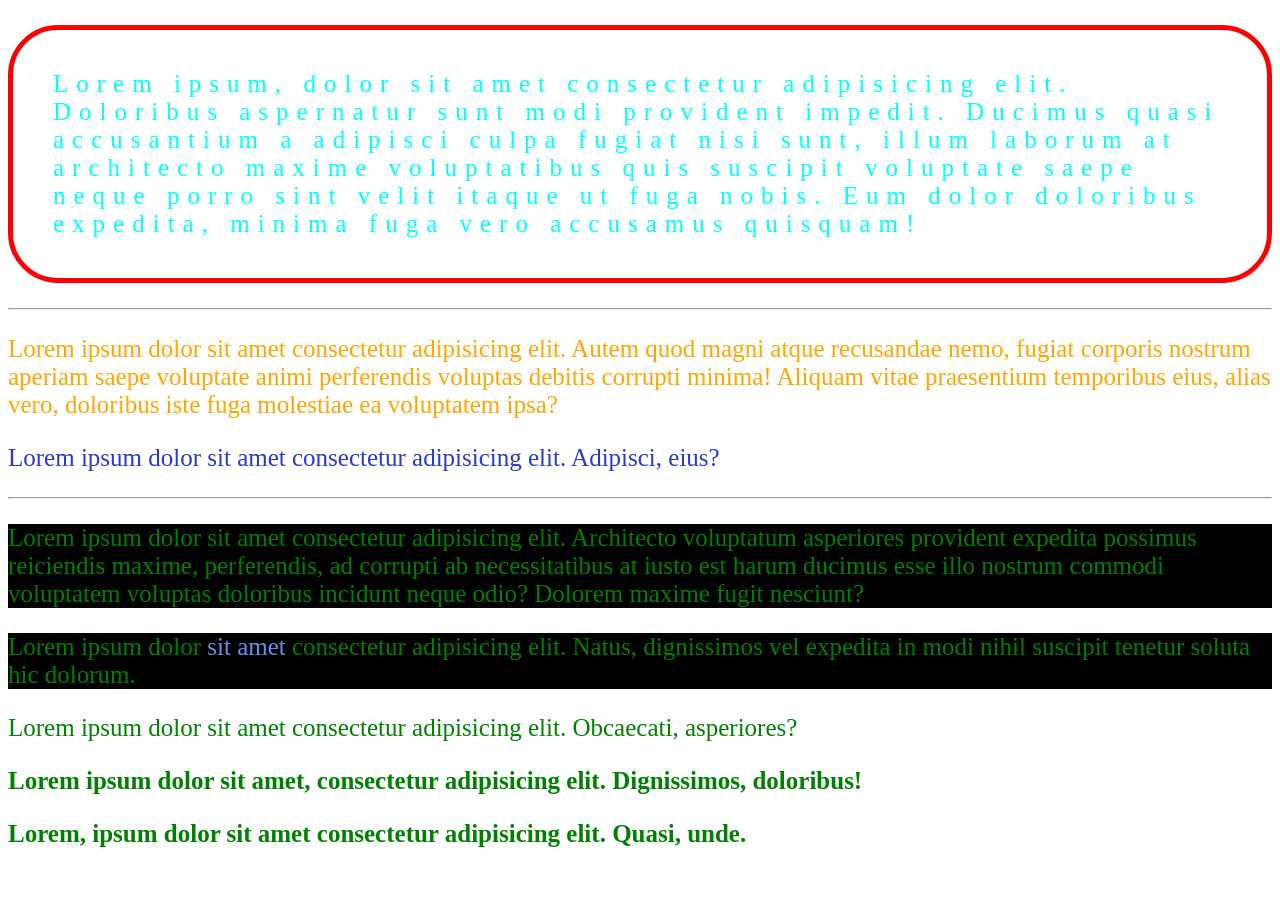
==== 04.23/index.html @ 663a951d "Added 04.22 lecture" ====
<!doctype html>
<html lang="en">
  <head>
    <meta charset="UTF-8" />
    <meta name="viewport" content="width=device-width, initial-scale=1.0" />
    <title>Document</title>
    <link rel="stylesheet" href="./style.css">
  </head>
  <body>
    <p class="class2 class1">
      Lorem ipsum, dolor sit amet consectetur adipisicing elit. Doloribus
      aspernatur sunt modi provident impedit. Ducimus quasi accusantium a
      adipisci culpa fugiat nisi sunt, illum laborum at architecto maxime
      voluptatibus quis suscipit voluptate saepe neque porro sint velit itaque
      ut fuga nobis. Eum dolor doloribus expedita, minima fuga vero accusamus
      quisquam!
    </p>
    <hr />
    <p class="class1">
      Lorem ipsum dolor sit amet consectetur adipisicing elit. Autem quod magni
      atque recusandae nemo, fugiat corporis nostrum aperiam saepe voluptate
      animi perferendis voluptas debitis corrupti minima! Aliquam vitae
      praesentium temporibus eius, alias vero, doloribus iste fuga molestiae ea
      voluptatem ipsa?
    </p>
    <p id="id1">
      Lorem ipsum dolor sit amet consectetur adipisicing elit. Adipisci, eius?
    </p>
    <hr />
    <div>
      <p>
        Lorem ipsum dolor sit amet consectetur adipisicing elit. Architecto
        voluptatum asperiores provident expedita possimus reiciendis maxime,
        perferendis, ad corrupti ab necessitatibus at iusto est harum ducimus
        esse illo nostrum commodi voluptatem voluptas doloribus incidunt neque
        odio? Dolorem maxime fugit nesciunt?
      </p>
      <p>
        Lorem ipsum dolor <span>sit amet</span> consectetur adipisicing elit.
        Natus, dignissimos vel expedita in modi nihil suscipit tenetur soluta
        hic dolorum.
      </p>
      <span>
        <p>
          Lorem ipsum dolor sit amet consectetur adipisicing elit. Obcaecati,
          asperiores?
        </p>
      </span>
    </div>
    <p>
      Lorem ipsum dolor sit amet, consectetur adipisicing elit. Dignissimos,
      doloribus!
    </p>
    <p>
      Lorem, ipsum dolor sit amet consectetur adipisicing elit. Quasi, unde.
    </p>
  </body>
</html>
---- 04.23/style.css ----
* {
  opacity: 1;
  color: cornflowerblue;
}
p,
li {
  color: green;
  font-size: 25px;
}
ul {
  list-style: none;
}
div > p {
  background-color: black;
}
div ~ p {
  font-weight: 900;
}
.class2 {
  letter-spacing: 8px;
  color: aqua !important;
}
.class1 {
  color: orange;
}
#id1 {
  color: rgb(40, 57, 213);
}
.class1.class2 {
  border-width: 5px;
  border-color: red;
  border-style: solid;
  border-radius: 50px;



  /* margin: 80px 40px 120px; */
  /* margin-top: 50px;
  margin-right: 90px;
  margin-bottom: 20px;
  margin-left: 10px; */

  padding: 40px;
}
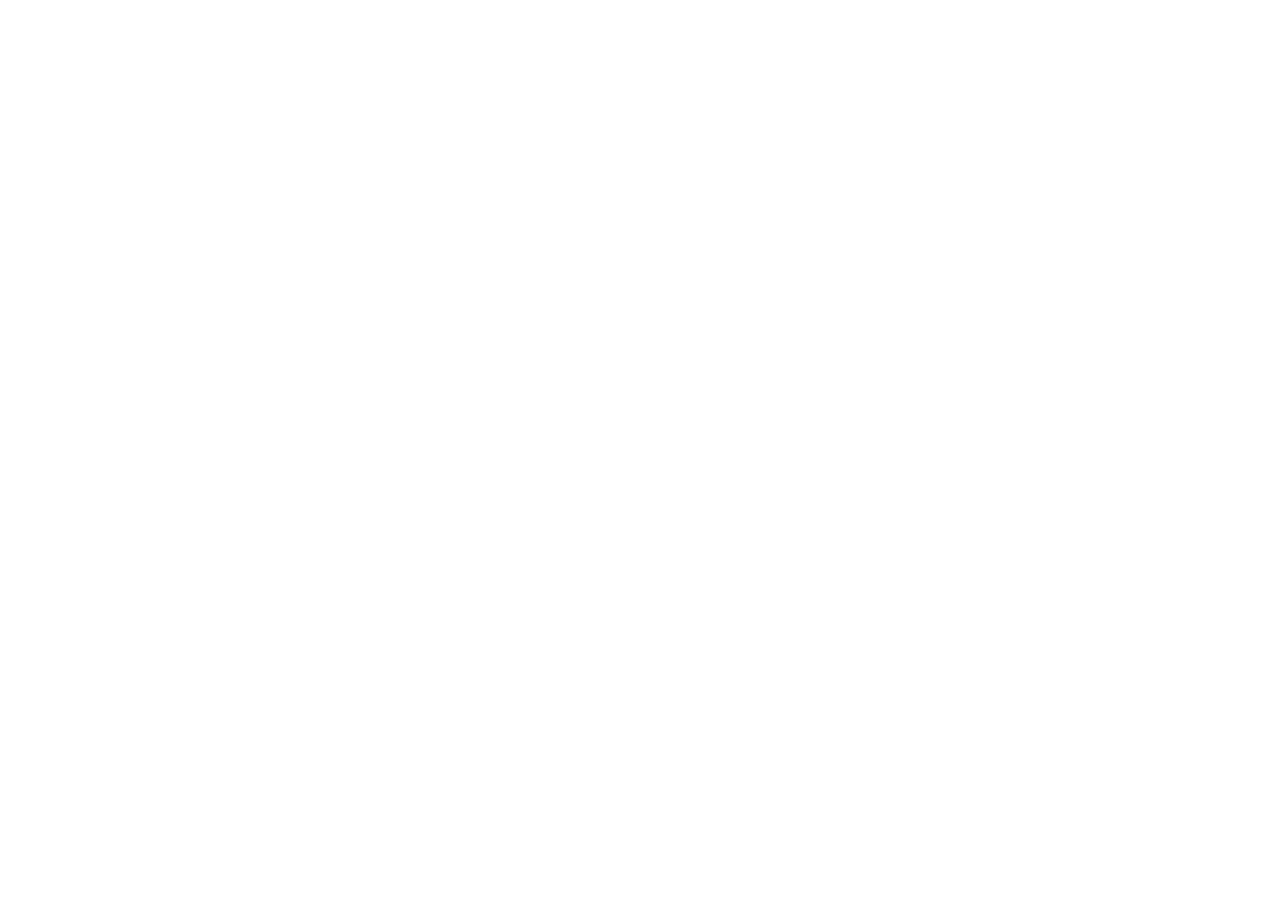
==== commit 79709767: "added 04.24 lecture" ====
--- a/04.23/index.html
+++ b/04.23/index.html
@@ -4,55 +4,118 @@
     <meta charset="UTF-8" />
     <meta name="viewport" content="width=device-width, initial-scale=1.0" />
     <title>Document</title>
-    <link rel="stylesheet" href="./style.css">
+    <!-- <link rel="stylesheet" href="style.css"> -->
+    <link
+      rel="stylesheet"
+      href="https://cdn.jsdelivr.net/npm/bootstrap@5.3.8/dist/css/bootstrap.min.css"
+    />
   </head>
   <body>
-    <p class="class2 class1">
-      Lorem ipsum, dolor sit amet consectetur adipisicing elit. Doloribus
-      aspernatur sunt modi provident impedit. Ducimus quasi accusantium a
-      adipisci culpa fugiat nisi sunt, illum laborum at architecto maxime
-      voluptatibus quis suscipit voluptate saepe neque porro sint velit itaque
-      ut fuga nobis. Eum dolor doloribus expedita, minima fuga vero accusamus
-      quisquam!
-    </p>
-    <hr />
-    <p class="class1">
-      Lorem ipsum dolor sit amet consectetur adipisicing elit. Autem quod magni
-      atque recusandae nemo, fugiat corporis nostrum aperiam saepe voluptate
-      animi perferendis voluptas debitis corrupti minima! Aliquam vitae
-      praesentium temporibus eius, alias vero, doloribus iste fuga molestiae ea
-      voluptatem ipsa?
-    </p>
-    <p id="id1">
-      Lorem ipsum dolor sit amet consectetur adipisicing elit. Adipisci, eius?
-    </p>
-    <hr />
-    <div>
-      <p>
-        Lorem ipsum dolor sit amet consectetur adipisicing elit. Architecto
-        voluptatum asperiores provident expedita possimus reiciendis maxime,
-        perferendis, ad corrupti ab necessitatibus at iusto est harum ducimus
-        esse illo nostrum commodi voluptatem voluptas doloribus incidunt neque
-        odio? Dolorem maxime fugit nesciunt?
-      </p>
-      <p>
-        Lorem ipsum dolor <span>sit amet</span> consectetur adipisicing elit.
-        Natus, dignissimos vel expedita in modi nihil suscipit tenetur soluta
-        hic dolorum.
-      </p>
-      <span>
-        <p>
-          Lorem ipsum dolor sit amet consectetur adipisicing elit. Obcaecati,
-          asperiores?
-        </p>
-      </span>
+    <!-- <div id="container">
+      <div class="card" style="width: 18rem">
+        <img
+          src="https://placehold.co/200x200"
+          class="card-img-top"
+          alt="..."
+        />
+        <div class="card-body">
+          <h5 class="card-title">Card title</h5>
+          <p class="card-text">
+            Some quick example text to build on the card title and make up the
+            bulk of the card’s content.
+          </p>
+          <a href="#" class="btn btn-danger">Go somewhere</a>
+        </div>
+      </div>
+      <div class="card" style="width: 18rem">
+        <img
+          src="https://placehold.co/200x200"
+          class="card-img-top"
+          alt="..."
+        />
+        <div class="card-body">
+          <h5 class="card-title">Card title</h5>
+          <p class="card-text">
+            Some quick example text to build on the card title and make up the
+            bulk of the card’s content.
+          </p>
+          <a href="#" class="btn btn-primary">Go somewhere</a>
+        </div>
+      </div>
     </div>
-    <p>
-      Lorem ipsum dolor sit amet, consectetur adipisicing elit. Dignissimos,
-      doloribus!
-    </p>
-    <p>
-      Lorem, ipsum dolor sit amet consectetur adipisicing elit. Quasi, unde.
-    </p>
+
+    <div class="input-group mb-3">
+      <span class="input-group-text" id="basic-addon1">@</span>
+      <input
+        type="text"
+        class="form-control"
+        placeholder="Username"
+        aria-label="Username"
+        aria-describedby="basic-addon1"
+      />
+    </div>
+
+    <div class="input-group mb-3">
+      <input
+        type="text"
+        class="form-control"
+        placeholder="Recipient’s username"
+        aria-label="Recipient’s username"
+        aria-describedby="basic-addon2"
+      />
+      <span class="input-group-text" id="basic-addon2">@example.com</span>
+    </div>
+
+    <div class="mb-3">
+      <label for="basic-url" class="form-label">Your vanity URL</label>
+      <div class="input-group">
+        <span class="input-group-text" id="basic-addon3"
+          >https://example.com/users/</span
+        >
+        <input
+          type="text"
+          class="form-control"
+          id="basic-url"
+          aria-describedby="basic-addon3 basic-addon4"
+        />
+      </div>
+      <div class="form-text" id="basic-addon4">
+        Example help text goes outside the input group.
+      </div>
+    </div>
+
+    <div class="input-group mb-3">
+      <span class="input-group-text">$</span>
+      <input
+        type="text"
+        class="form-control"
+        aria-label="Amount (to the nearest dollar)"
+      />
+      <span class="input-group-text">.00</span>
+    </div>
+
+    <div class="input-group mb-3">
+      <input
+        type="text"
+        class="form-control"
+        placeholder="Username"
+        aria-label="Username"
+      />
+      <span class="input-group-text">@</span>
+      <input
+        type="text"
+        class="form-control"
+        placeholder="Server"
+        aria-label="Server"
+      />
+    </div>
+
+    <div class="input-group">
+      <span class="input-group-text">With textarea</span>
+      <textarea class="form-control" aria-label="With textarea"></textarea>
+    </div> -->
+    <!-- <img src="https://upload.wikimedia.org/wikipedia/commons/thumb/6/61/HTML5_logo_and_wordmark.svg/250px-HTML5_logo_and_wordmark.svg.png" alt=""> -->
+
+    <!-- <a download="yuklenenfayl" href="./HTML5_logo_and_wordmark.svg.png">Sekil</a> -->
   </body>
 </html>
--- a/04.23/style.css
+++ b/04.23/style.css
@@ -1,46 +1,32 @@
-* {
-  opacity: 1;
-  color: cornflowerblue;
-}
-p,
-li {
-  color: green;
-  font-size: 25px;
-}
-ul {
-  list-style: none;
-}
-div > p {
-  background-color: black;
-}
-div ~ p {
-  font-weight: 900;
-}
-.class2 {
-  letter-spacing: 8px;
-  color: aqua !important;
-}
-.class1 {
-  color: orange;
-}
-#id1 {
-  color: rgb(40, 57, 213);
-}
-.class1.class2 {
-  border-width: 5px;
-  border-color: red;
-  border-style: solid;
-  border-radius: 50px;
-
-
-
-  /* margin: 80px 40px 120px; */
-  /* margin-top: 50px;
-  margin-right: 90px;
-  margin-bottom: 20px;
-  margin-left: 10px; */
-
-  padding: 40px;
+#container{
+    display: flex;
+    justify-content: space-around;
 }
 
-
+.card{
+    border: 1px black solid;
+    display: flex;
+    align-items: center;
+    flex-direction: column;
+    width: 200px;
+    padding: 20px;
+    border-radius: 12px;
+}
+.card-image{
+    border-radius: 50%;
+}
+.card-title{
+    font-weight: 600;
+    font-size: 24px;
+}
+.card-button{
+    border-radius: 8px;
+    background-color: blue;
+    padding: 8px 16px;
+    border: none;
+    color: white;
+}
+.card-button:hover{
+    background-color: red;
+    cursor: pointer;
+}
